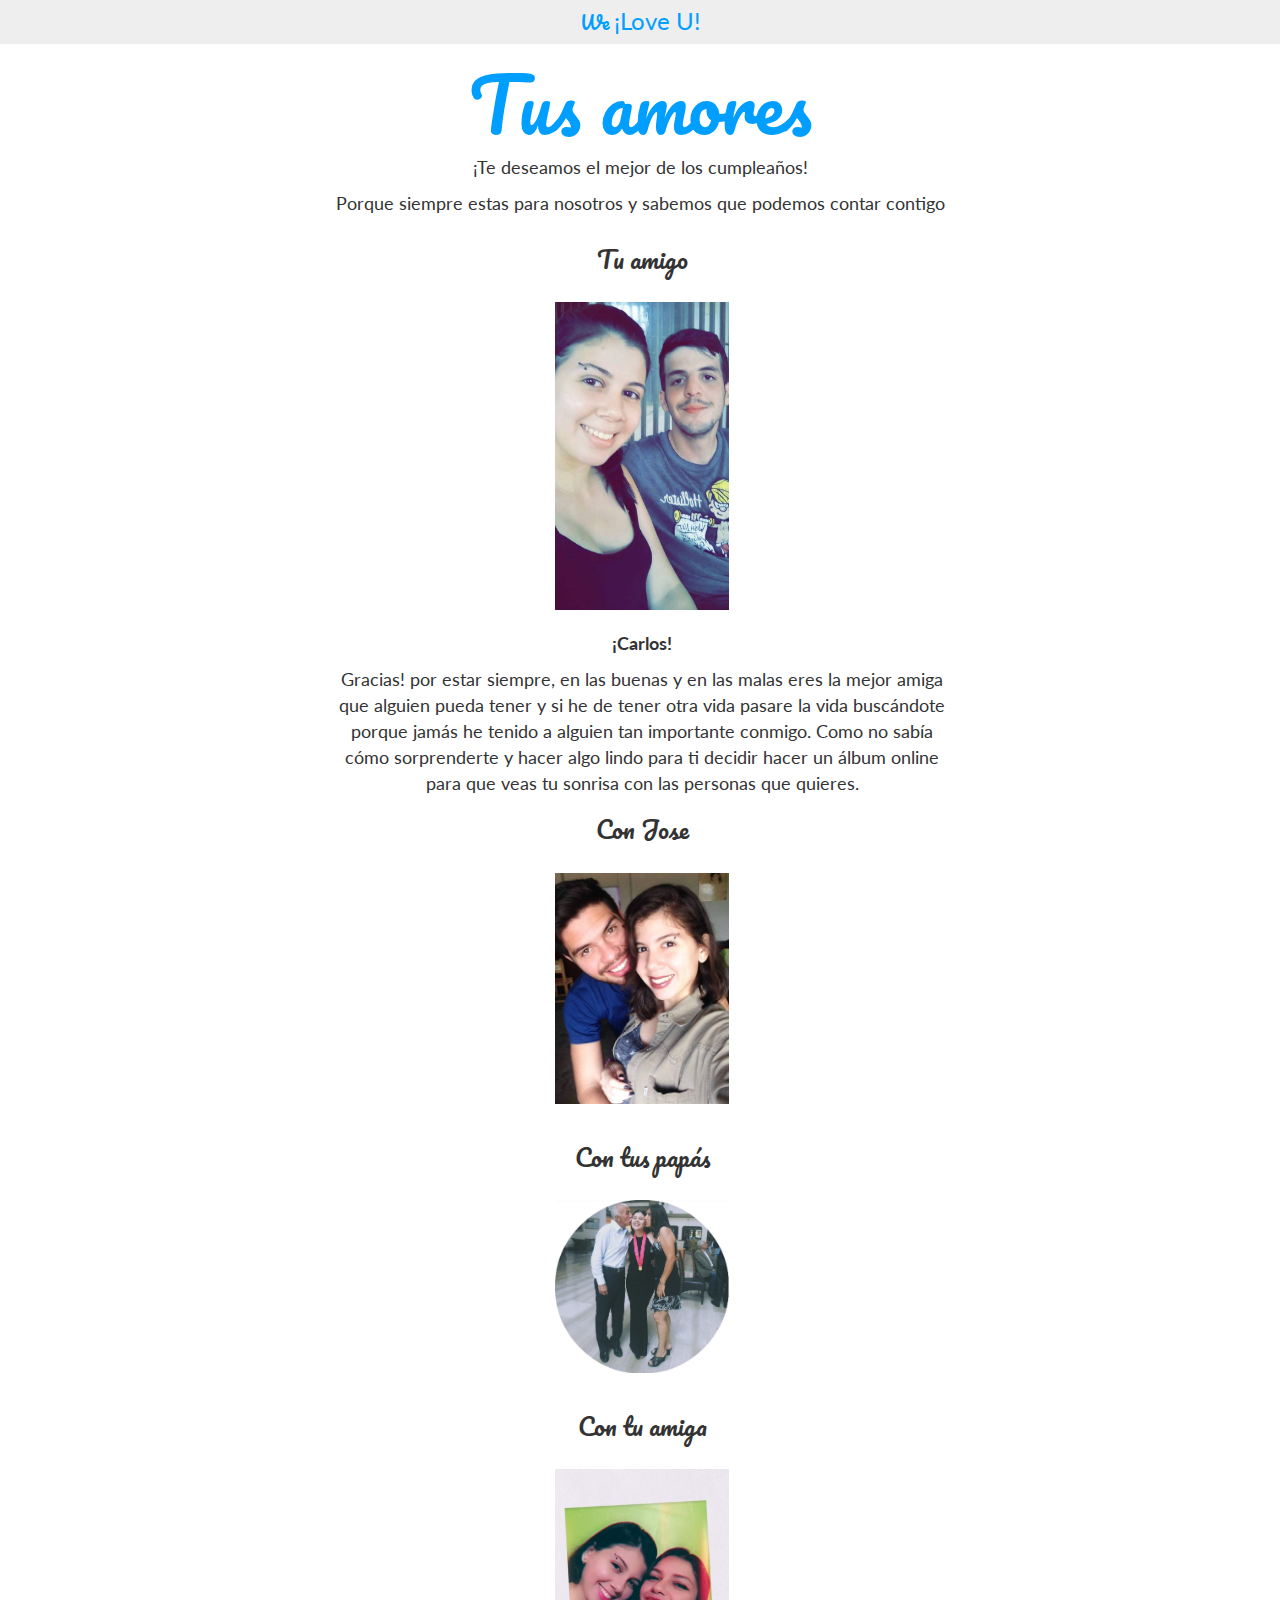
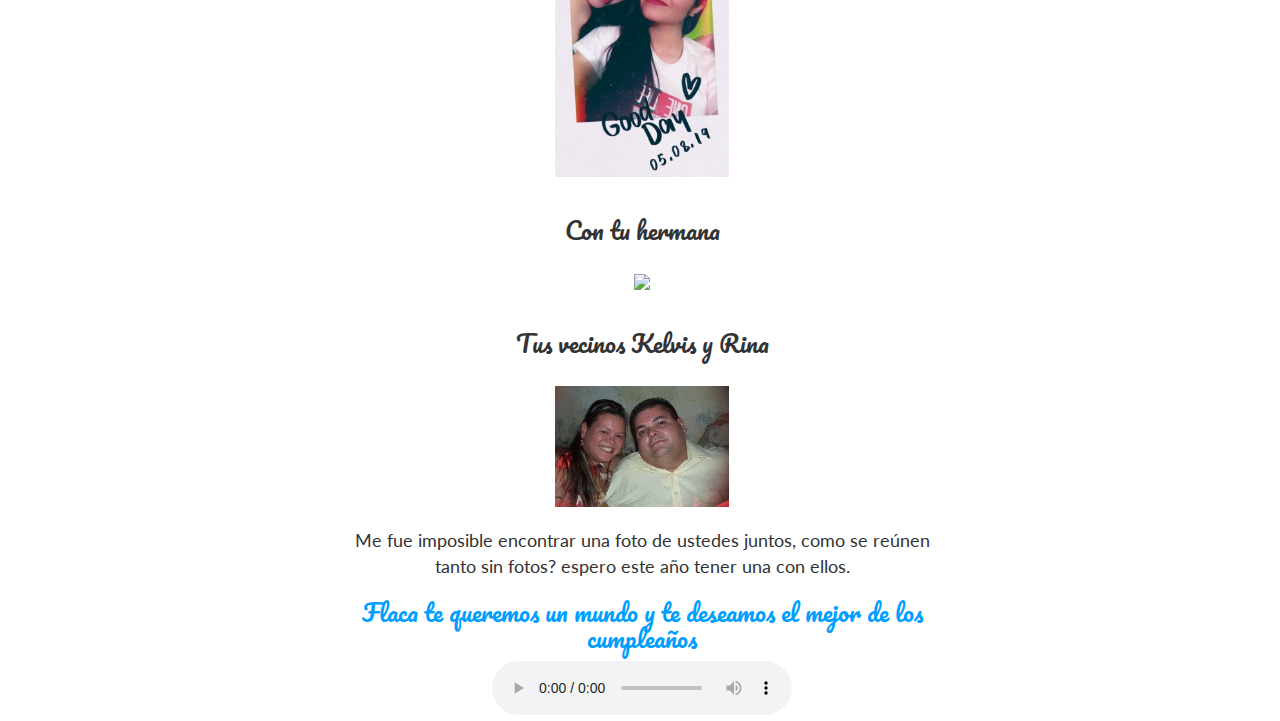
==== menu.html @ a2ce3378 "mafer 0.1" ====
<!DOCTYPE html>
<html>
<head>
	<title>¡Happy Birthday!</title>
	<meta charset="utf-8">
	<link href="//maxcdn.bootstrapcdn.com/bootstrap/3.3.1/css/bootstrap.min.css" rel="stylesheet">
	<link href="css/main.css" rel="stylesheet">
	<link href='http://fonts.googleapis.com/css?family=Pacifico' rel='stylesheet' type='text/css'>
	<link href='http://fonts.googleapis.com/css?family=Lato:300,400' rel='stylesheet' type='text/css'>
	<link href='css/animate.css' rel='stylesheet' type='text/css'>
</head>
<body>
	<section class="full-height text-center" id="main-content">
		<div class="data">
			<nav class="large-padding fondo-gris">
				<ul class="no-list">
					<a href="index.html" class="blue mediano pacifico">We <small class="lato mediano">¡Love U!</small> </a>
				</ul>
			</nav>
<div class="menu mediano">
				<h2 class="pacifico big blue">Tus amores</h2>
				<p>¡Te deseamos el mejor de los cumpleaños!</p>
				<p>Porque siempre estas para nosotros y sabemos que podemos contar contigo</p>
				<div class="col-md-6 col-sm-6 col-xs-12 inline-block">
					<div>
						<h3 class="pacifico">Tu amigo</h3>
						<img src="imgs/cm.png" class="col-xs-7 col-md-4 no-float">	
						<p>
						<strong>¡Carlos!</strong>
						</p>
						<p>
							Gracias! por estar siempre, en las buenas y en las malas eres la mejor amiga que alguien pueda tener y si he de tener otra vida pasare la vida buscándote porque jamás he tenido a alguien tan importante conmigo. Como no sabía cómo sorprenderte y hacer algo lindo para ti decidir hacer un álbum online para que veas tu sonrisa con las personas que quieres.
						</p>
					</div>
					<div>
						<h3 class="pacifico">Con Jose</h3>
						<img src="imgs/jm.png" class="col-xs-7 col-md-4 no-float">
					</div>
					<div>
					<h3 class="pacifico">Con tus papás</h3>
					<img src="imgs/md.png" class="col-xs-7 col-md-4 no-float">
					</div>
					<div>
					<h3 class="pacifico">Con tu amiga</h3>
					<img src="imgs/hers.png" class="col-xs-7 col-md-4 no-float">
					</div>
					<div>
					<h3 class="pacifico">Con tu hermana</h3>
					<img src="imgs/sister.png" class="col-xs-7 col-md-4 no-float">
					</div>
					<div>
					<h3 class="pacifico">Tus vecinos Kelvis y Rina</h3>
					<img src="imgs/rk.png" class="col-xs-7 col-md-4 no-float">
					<p>
						Me fue imposible encontrar una foto de ustedes juntos, como se reúnen tanto sin fotos? espero este año tener una con ellos.
					</p>
					<h3 class="pacifico mediano blue">Flaca te queremos un mundo y te deseamos el mejor de los cumpleaños</h3>
					<audio width="300" height="32" src="mp3/cita.mp3" controls="controls" autoplay="autoplay"></audio>
					</div>
				</div>
</div>
		</div>
	</section>
	<script src="https://code.jquery.com/jquery-2.1.1.min.js"></script>
	<script src="js/main.js"></script>
</body>
</html>
---- css/main.css ----
html,body{
	height: 100%;
	font-family: 'Lato', sans-serif;
}
.full-height{
	height: 100%;
}
.lato{
	font-family: 'Lato', sans-serif;	
}
.pacifico{
	font-family: 'Pacifico', cursive;
}
.big{
	font-size: 4em;
}
.small{
	font-size: 12px;
}
img{
	max-width: 100%;
}
.no-float{
	float: none;
}
.top-space{
	margin-top: 100px;
}
.tope{
	vertical-align: top;
}
.green{
	color: #4070B3;
}
.right-space{
	margin-right: 1em;
}
.large-padding{
	padding: 5px 10px;
}
.fondo-gris{
	background-color: #eee;
}
.inline-block{
	float: none;
	display: inline-block;
	margin-right: -4px;
}
.mediano{
	font-size: 1.3em;
}
.menu img{
	margin: 20px 0px;
}
a,.blue{
	color: #009FFF;
}
.delay-1{
	-webkit-animation-delay: 1s;
	-moz-animation-delay: 1s;
	animation-delay: 1s;
}
.delay-2{
	-webkit-animation-delay: 2s;
	-moz-animation-delay: 2s;
	animation-delay: 2s;
}
.no-list{
	margin: 0px;
	padding: 0px;
}
.no-list li{
	list-style-type: none;
}
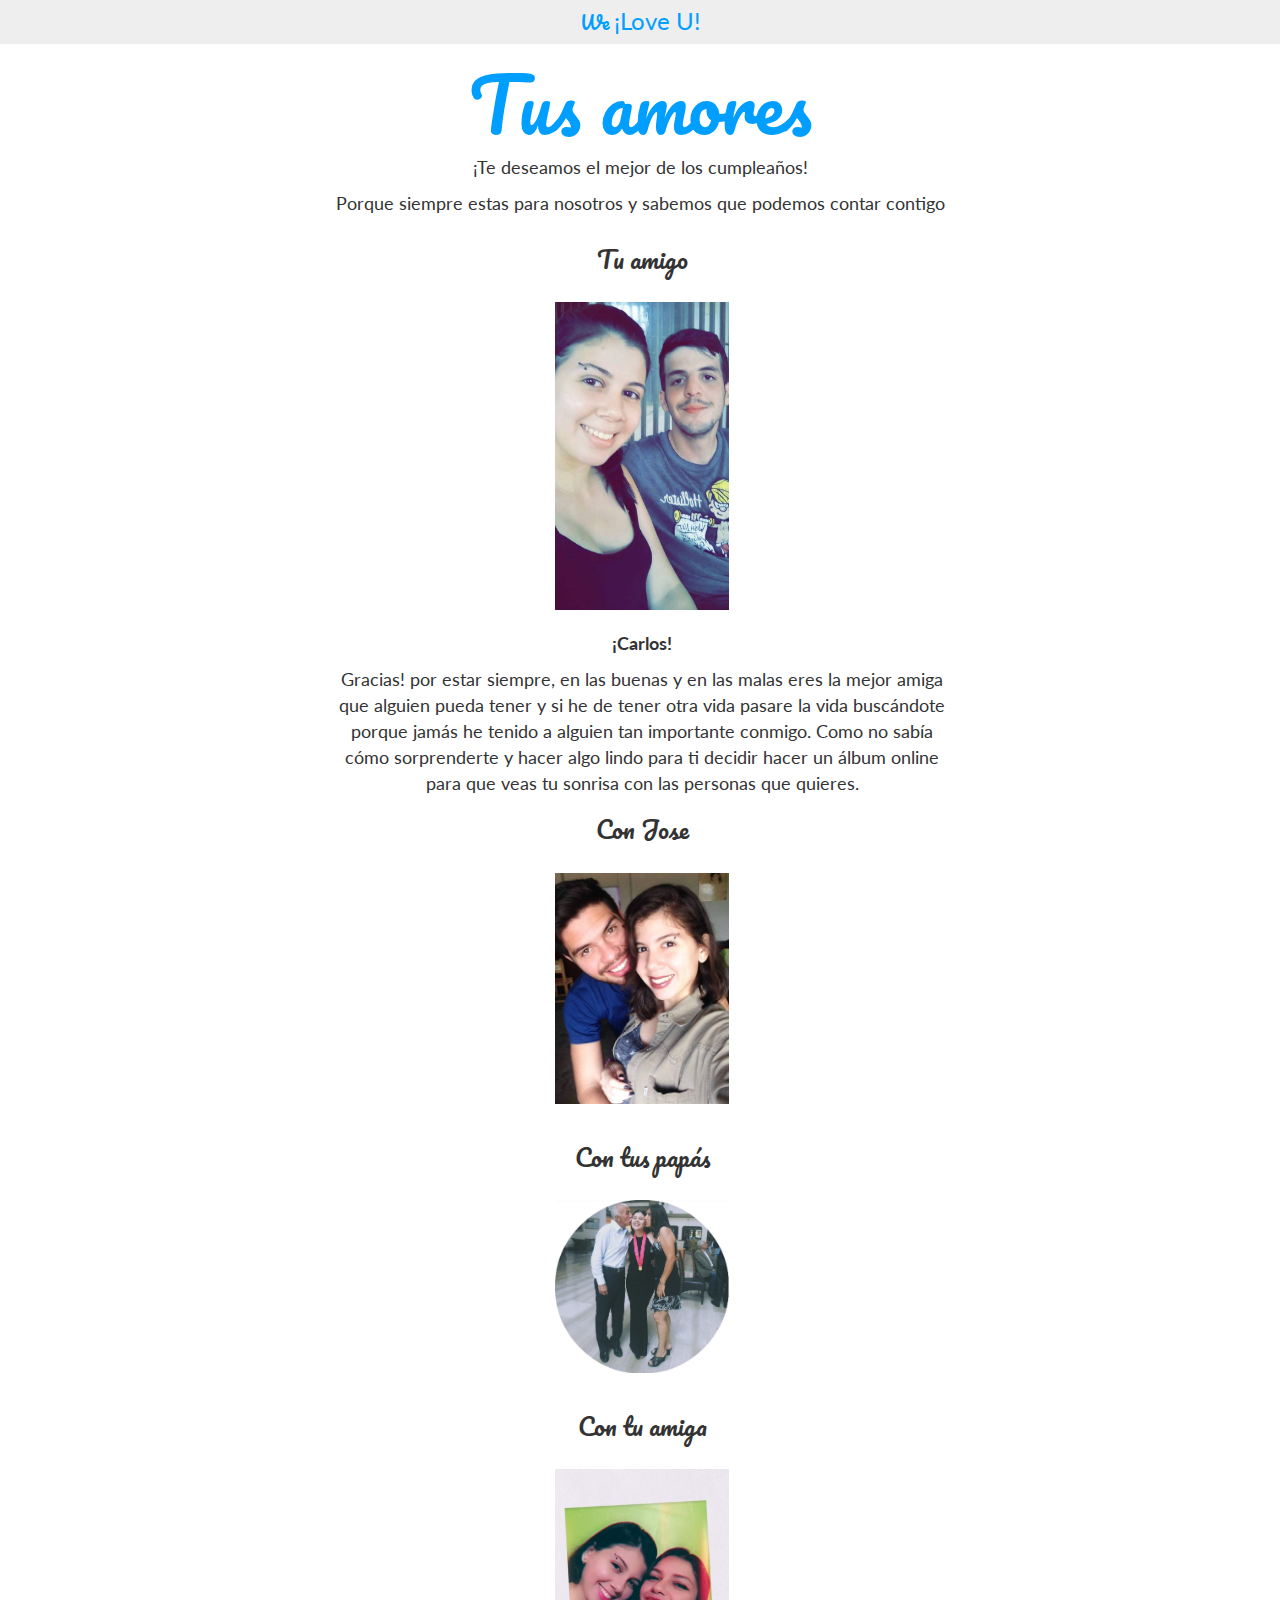
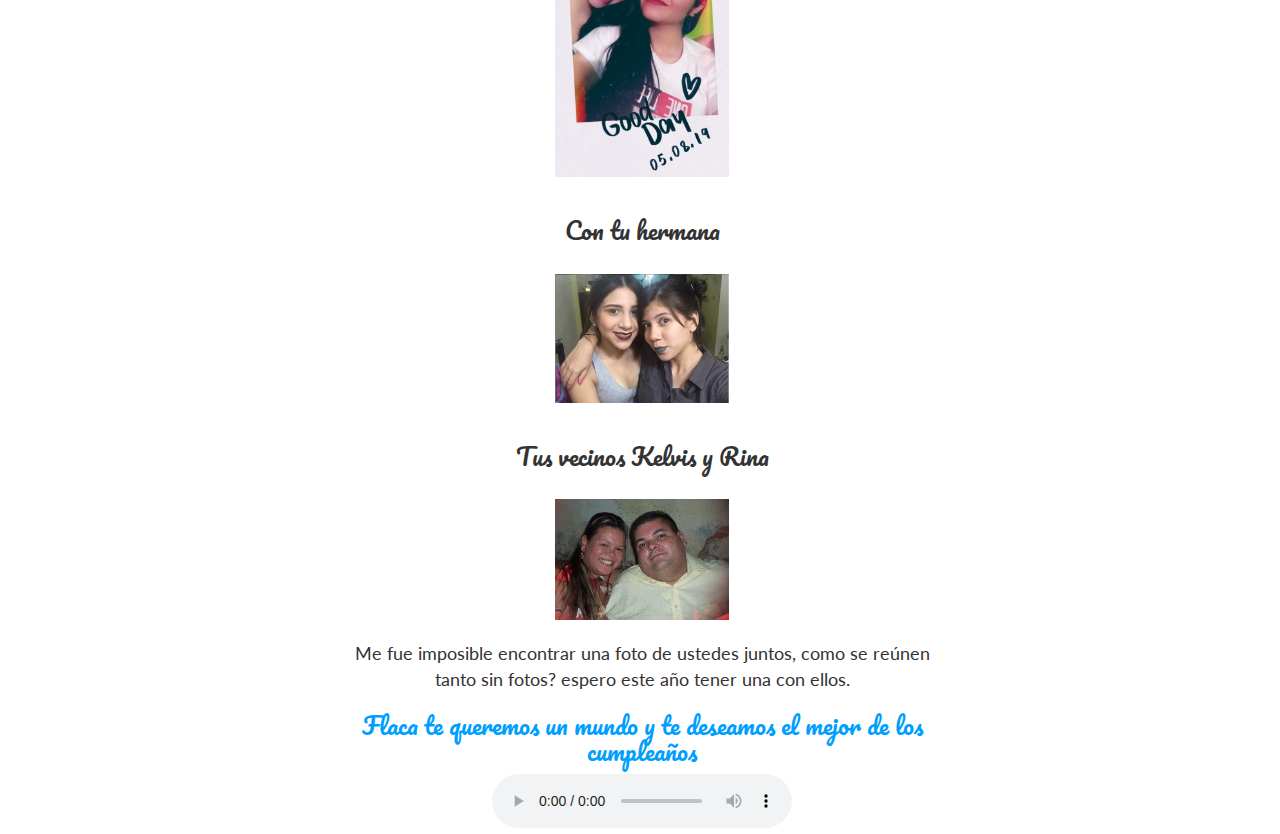
==== commit 5aa52b27: "update sister.png" ====
--- a/menu.html
+++ b/menu.html
@@ -46,7 +46,7 @@
 					</div>
 					<div>
 					<h3 class="pacifico">Con tu hermana</h3>
-					<img src="imgs/sister.png" class="col-xs-7 col-md-4 no-float">
+					<img src="imgs/sister.PNG" class="col-xs-7 col-md-4 no-float">
 					</div>
 					<div>
 					<h3 class="pacifico">Tus vecinos Kelvis y Rina</h3>
@@ -64,4 +64,4 @@
 	<script src="https://code.jquery.com/jquery-2.1.1.min.js"></script>
 	<script src="js/main.js"></script>
 </body>
-</html>+</html>
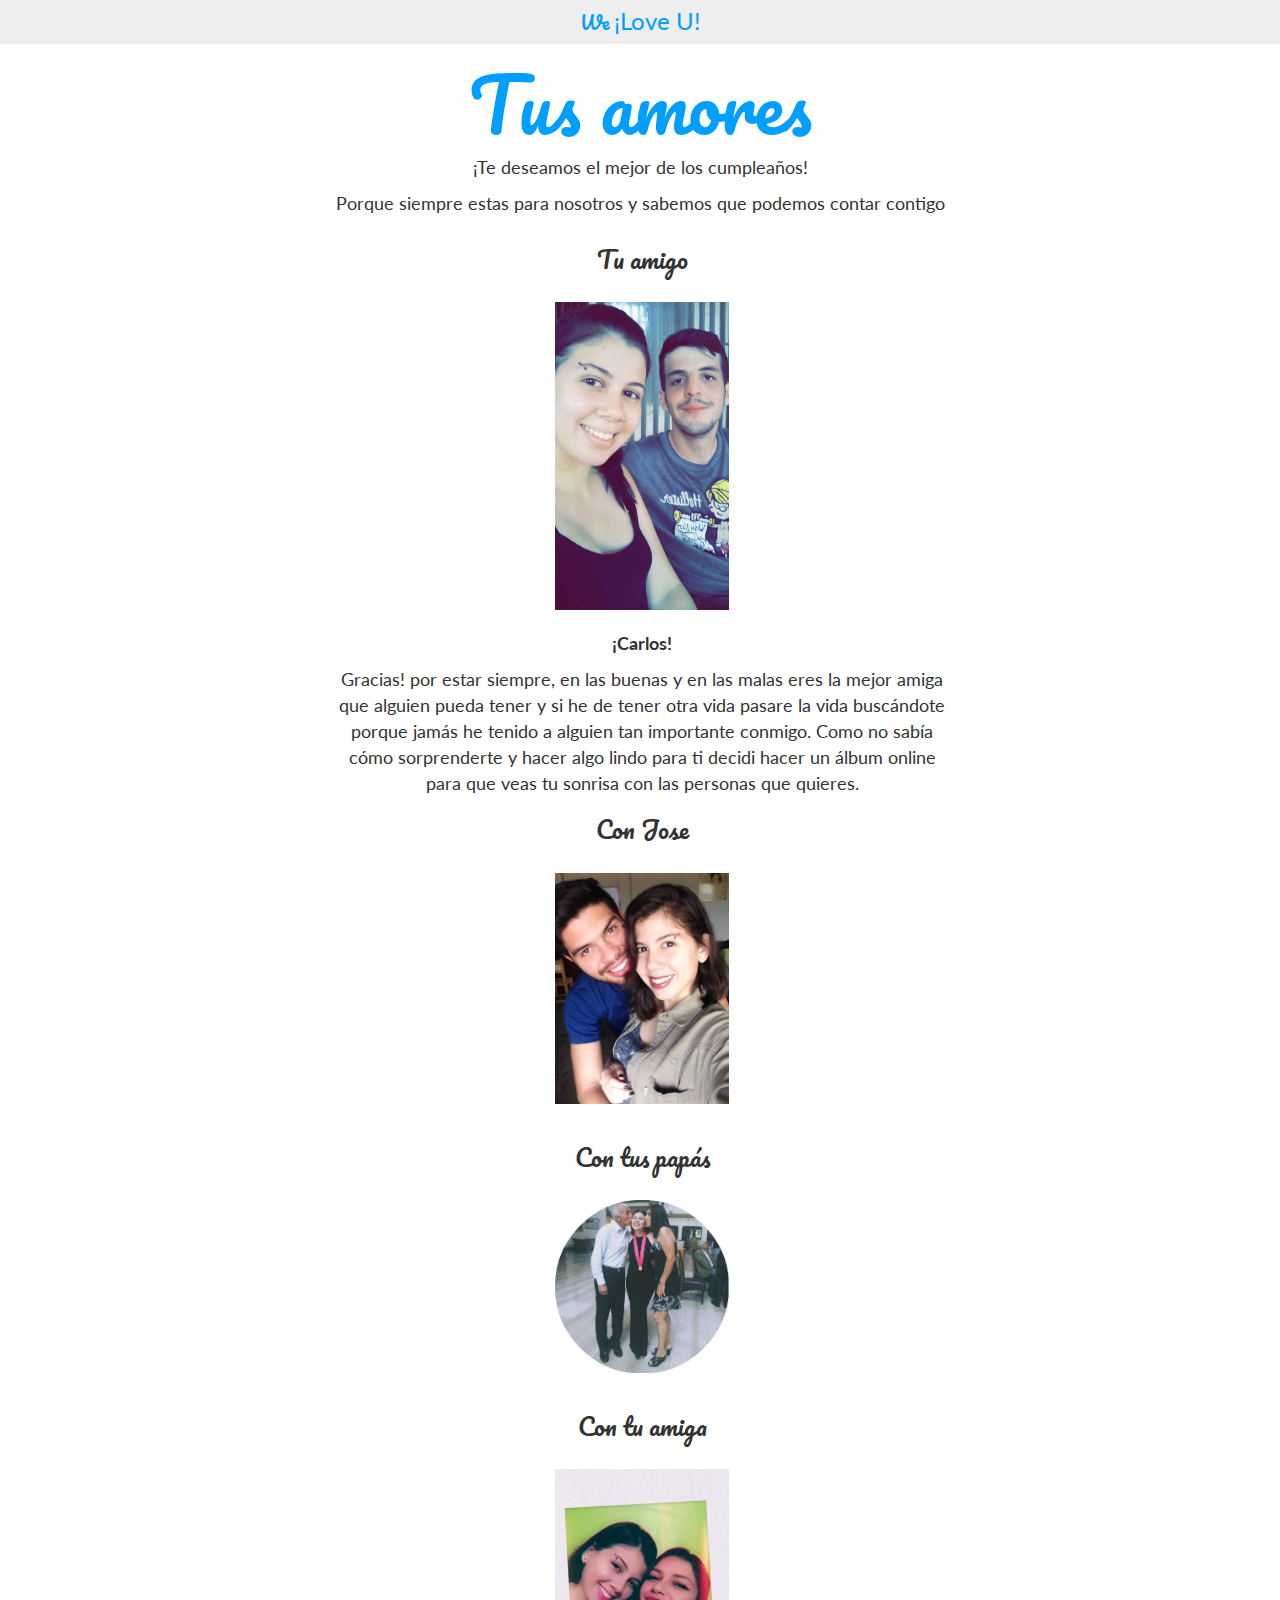
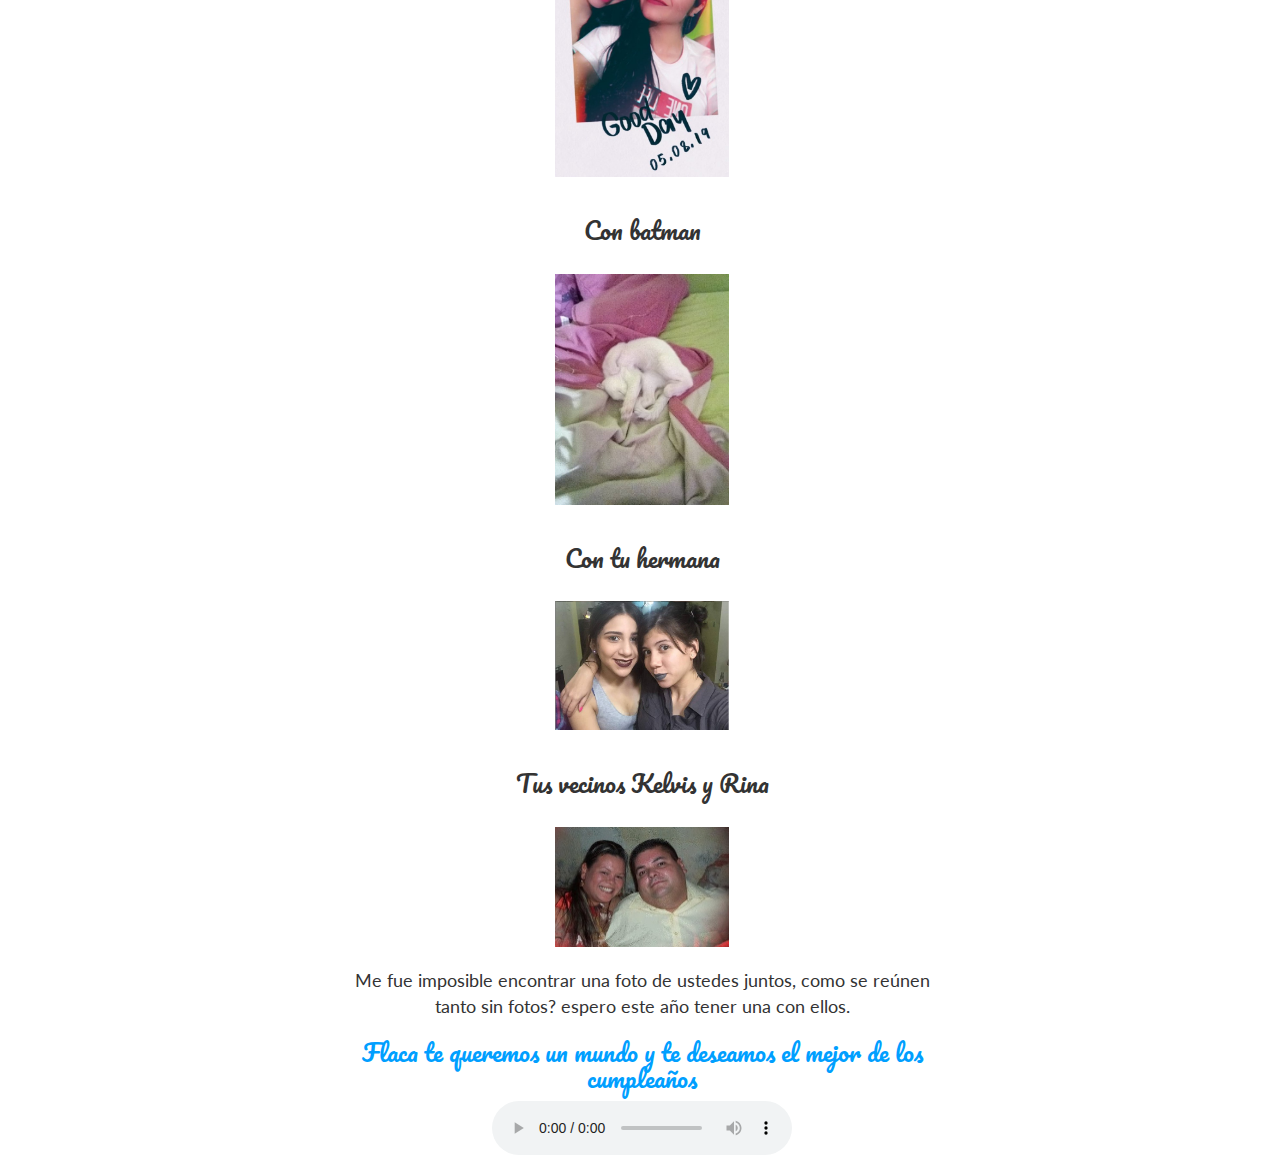
==== commit 2d0a8207: "update add cat" ====
--- a/menu.html
+++ b/menu.html
@@ -29,7 +29,7 @@
 						<strong>¡Carlos!</strong>
 						</p>
 						<p>
-							Gracias! por estar siempre, en las buenas y en las malas eres la mejor amiga que alguien pueda tener y si he de tener otra vida pasare la vida buscándote porque jamás he tenido a alguien tan importante conmigo. Como no sabía cómo sorprenderte y hacer algo lindo para ti decidir hacer un álbum online para que veas tu sonrisa con las personas que quieres.
+							Gracias! por estar siempre, en las buenas y en las malas eres la mejor amiga que alguien pueda tener y si he de tener otra vida pasare la vida buscándote porque jamás he tenido a alguien tan importante conmigo. Como no sabía cómo sorprenderte y hacer algo lindo para ti decidi hacer un álbum online para que veas tu sonrisa con las personas que quieres.
 						</p>
 					</div>
 					<div>
@@ -43,6 +43,10 @@
 					<div>
 					<h3 class="pacifico">Con tu amiga</h3>
 					<img src="imgs/hers.png" class="col-xs-7 col-md-4 no-float">
+					</div>
+					<div>
+					<h3 class="pacifico">Con batman</h3>
+					<img src="imgs/cat.png" class="col-xs-7 col-md-4 no-float">
 					</div>
 					<div>
 					<h3 class="pacifico">Con tu hermana</h3>
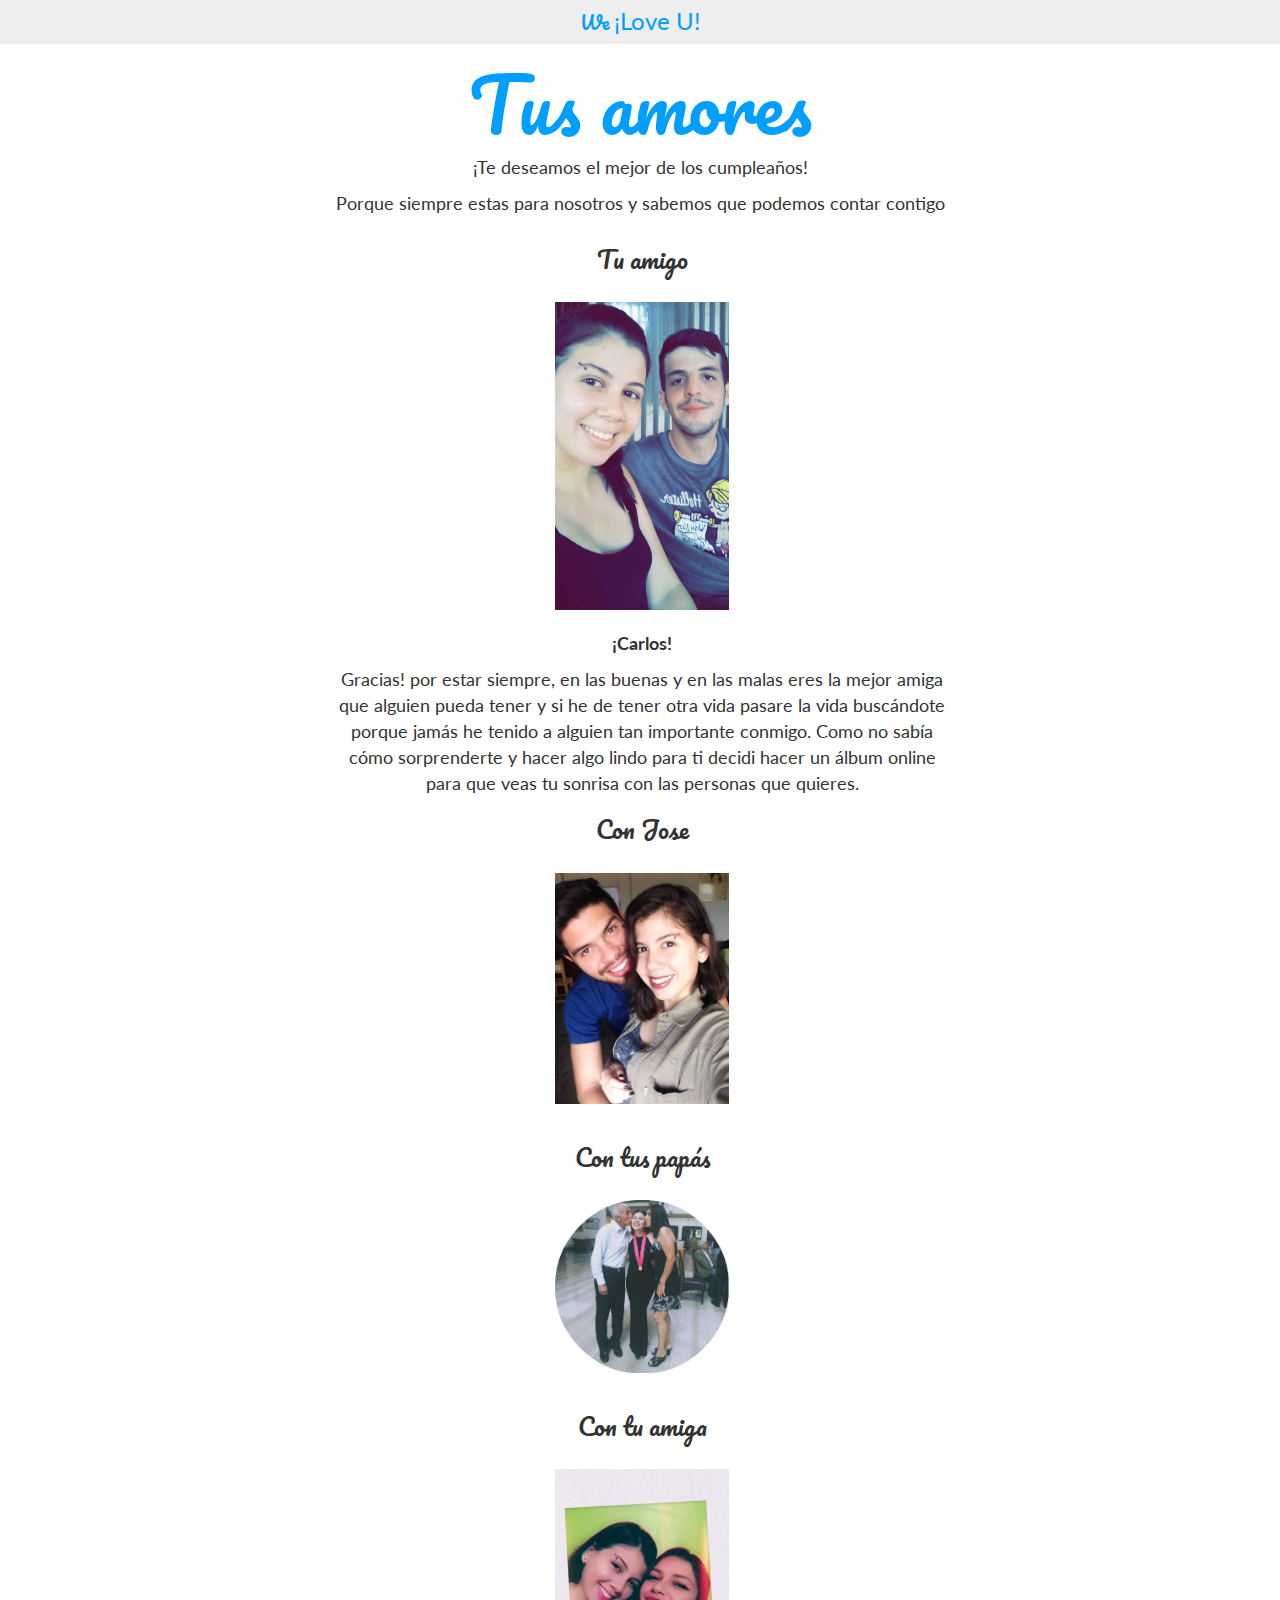
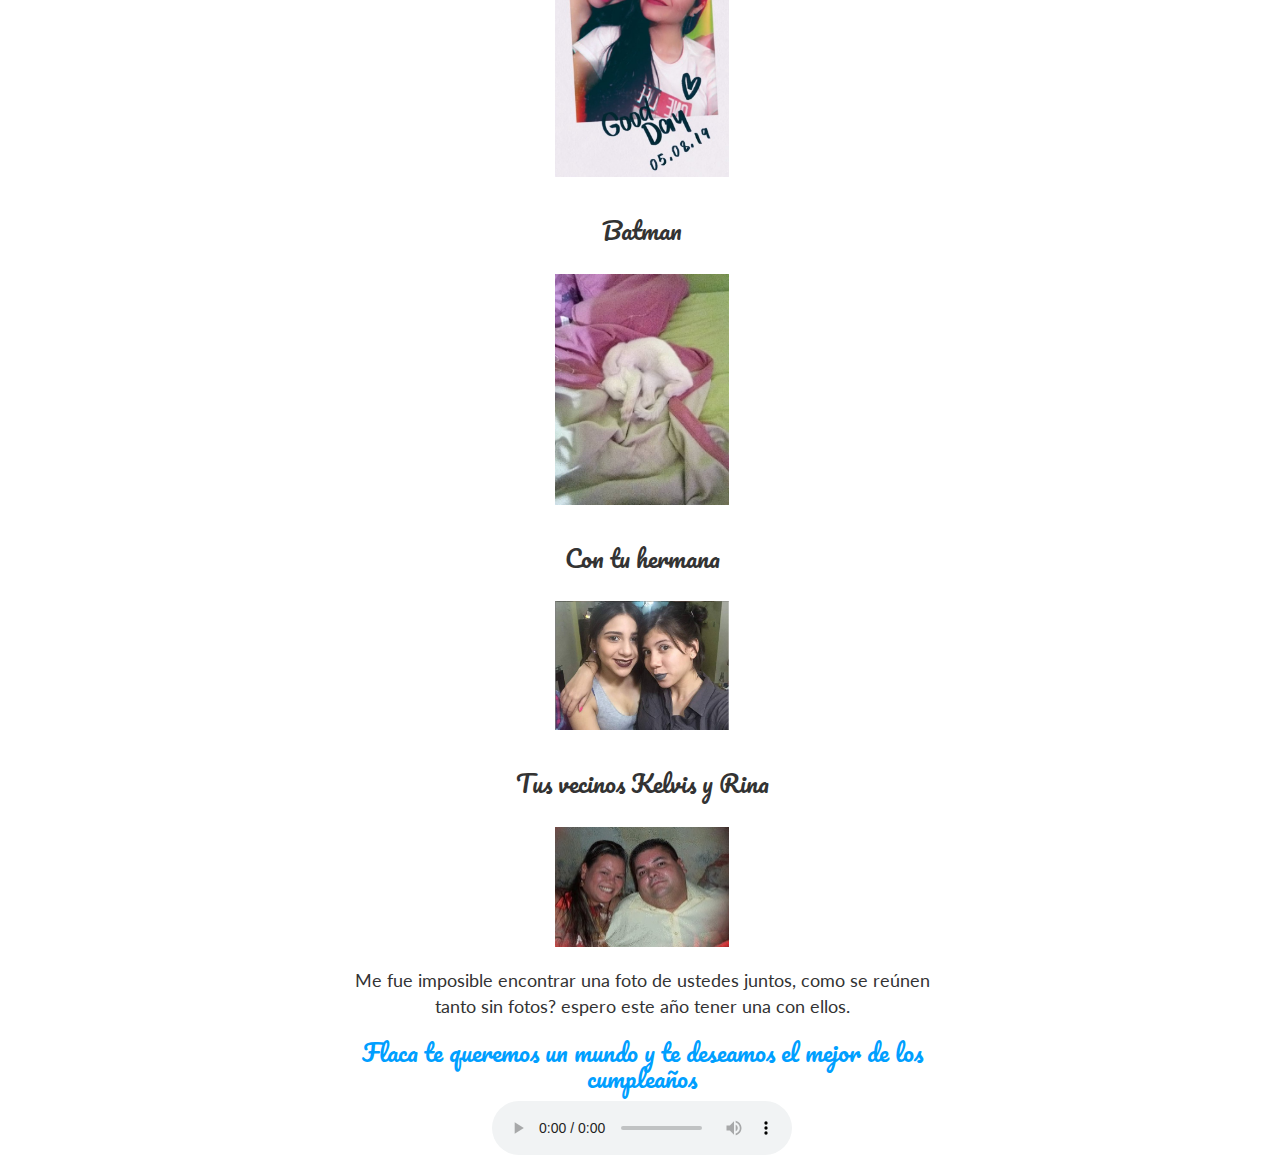
==== commit 6e7e7d5d: "update menu add batman" ====
--- a/menu.html
+++ b/menu.html
@@ -45,7 +45,7 @@
 					<img src="imgs/hers.png" class="col-xs-7 col-md-4 no-float">
 					</div>
 					<div>
-					<h3 class="pacifico">Con batman</h3>
+					<h3 class="pacifico">Batman</h3>
 					<img src="imgs/cat.png" class="col-xs-7 col-md-4 no-float">
 					</div>
 					<div>
